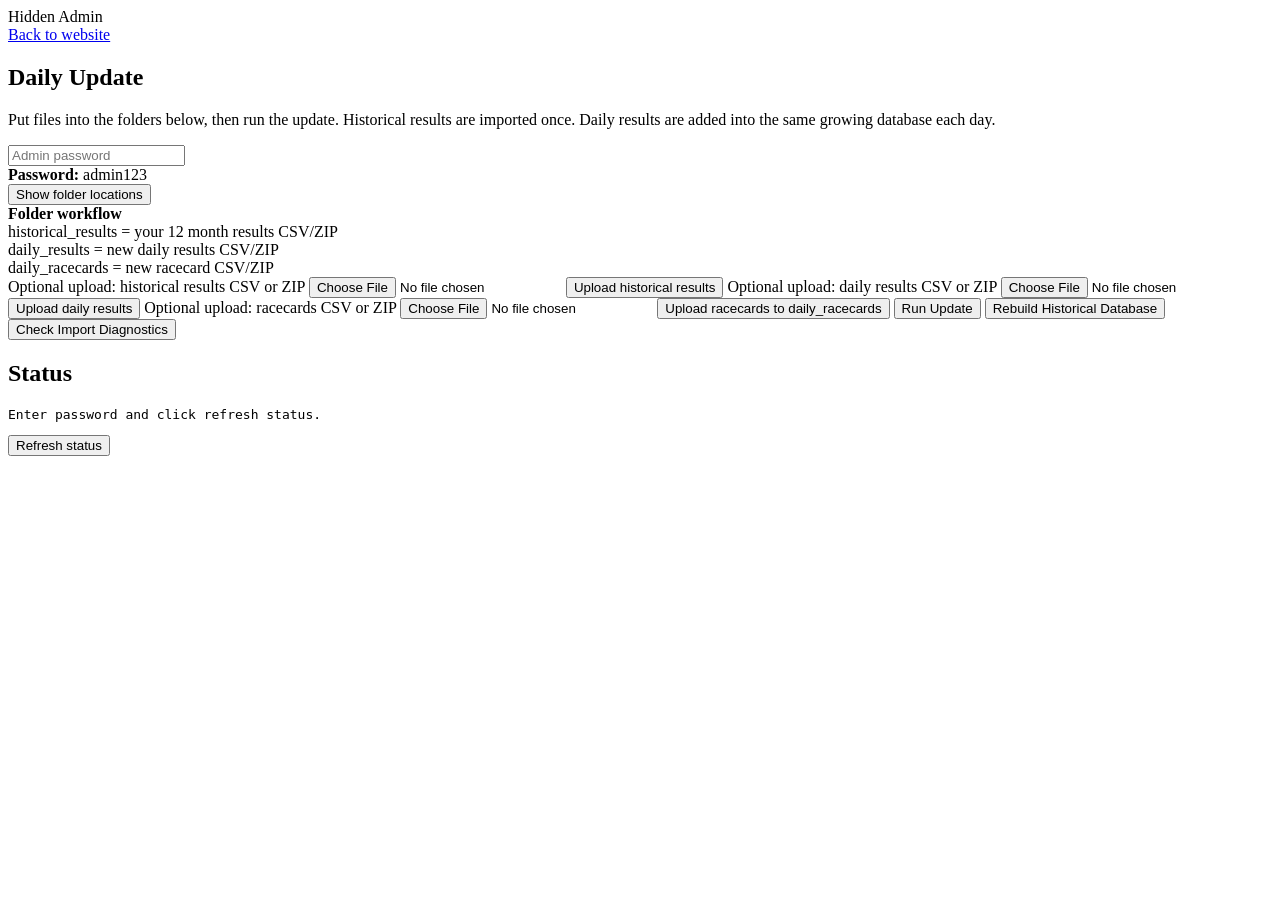
==== frontend/admin.html @ 1d15a95f "Add files via upload" ====
<!doctype html>
<html lang="en">
<head>
  <meta charset="utf-8" />
  <meta name="viewport" content="width=device-width, initial-scale=1" />
  <title>Admin - Race Intelligence Dashboard</title>
  <link rel="stylesheet" href="/static/styles.css" />
</head>
<body>
<header class="header">
  <div class="brand">Hidden Admin</div>
  <nav class="nav"><a href="/">Back to website</a></nav>
</header>
<main class="main">
  <section class="hero">
    <h1>Daily Update</h1>
    <p>Put files into the folders below, then run the update. Historical results are imported once. Daily results are added into the same growing database each day.</p>
  </section>
  <section class="grid">
    <div class="card form">
      <input id="password" type="password" placeholder="Admin password" />
      <div class="note"><strong>Password:</strong> admin123</div>
      <button class="button" onclick="showFolders()">Show folder locations</button>
      <div class="note">
        <strong>Folder workflow</strong><br>
        historical_results = your 12 month results CSV/ZIP<br>
        daily_results = new daily results CSV/ZIP<br>
        daily_racecards = new racecard CSV/ZIP
      </div>
      <label>Optional upload: historical results CSV or ZIP</label>
      <input id="historicalFile" type="file" accept=".csv,.zip" />
      <button class="button" onclick="upload('historical_results')">Upload historical results</button>
      <label>Optional upload: daily results CSV or ZIP</label>
      <input id="dailyResultsFile" type="file" accept=".csv,.zip" />
      <button class="button" onclick="upload('daily_results')">Upload daily results</button>
      <label>Optional upload: racecards CSV or ZIP</label>
      <input id="racecardsFile" type="file" accept=".csv,.zip" />
      <button class="button" onclick="upload('racecards')">Upload racecards to daily_racecards</button>
      <button class="button primary" onclick="runUpdate()">Run Update</button>
      <button class="button danger" onclick="rebuildAll()">Rebuild Historical Database</button>
      <button class="button" onclick="diagnostics()">Check Import Diagnostics</button>
    </div>
    <div class="card">
      <h2>Status</h2>
      <pre id="statusBox">Enter password and click refresh status.</pre>
      <button class="button" onclick="refreshStatus()">Refresh status</button>
    </div>
  </section>
</main>
<script>
const statusBox = document.getElementById('statusBox');
function password(){ return document.getElementById('password').value; }
function setStatus(obj){ statusBox.textContent = typeof obj === 'string' ? obj : JSON.stringify(obj, null, 2); }
function inputFor(type){
  if(type === 'historical_results') return document.getElementById('historicalFile');
  if(type === 'daily_results') return document.getElementById('dailyResultsFile');
  return document.getElementById('racecardsFile');
}
async function upload(type){
  const input = inputFor(type);
  if(!input.files.length){ setStatus('Choose a CSV or ZIP file first.'); return; }
  const form = new FormData();
  form.append('password', password());
  form.append('file_type', type);
  form.append('file', input.files[0]);
  const res = await fetch('/api/admin/upload', {method:'POST', body:form});
  setStatus(await res.json());
}
async function runUpdate(){
  setStatus('Running update. Historical import may take several minutes the first time...');
  const form = new FormData();
  form.append('password', password());
  const res = await fetch('/api/admin/run', {method:'POST', body:form});
  setStatus(await res.json());
}
async function refreshStatus(){
  const res = await fetch('/api/admin/status?password=' + encodeURIComponent(password()));
  setStatus(await res.json());
}

async function rebuildAll(){
  if(!confirm('This will clear the current imported database and rebuild it from the CSV/ZIP files in data_inbox. Continue?')) return;
  setStatus('Rebuilding from folders. This can take several minutes for 12 months of results...');
  const form = new FormData();
  form.append('password', password());
  const res = await fetch('/api/admin/rebuild', {method:'POST', body:form});
  setStatus(await res.json());
}
async function diagnostics(){
  const res = await fetch('/api/admin/diagnostics?password=' + encodeURIComponent(password()));
  setStatus(await res.json());
}

async function showFolders(){
  const res = await fetch('/api/admin/folders?password=' + encodeURIComponent(password()));
  setStatus(await res.json());
}
</script>
</body>
</html>
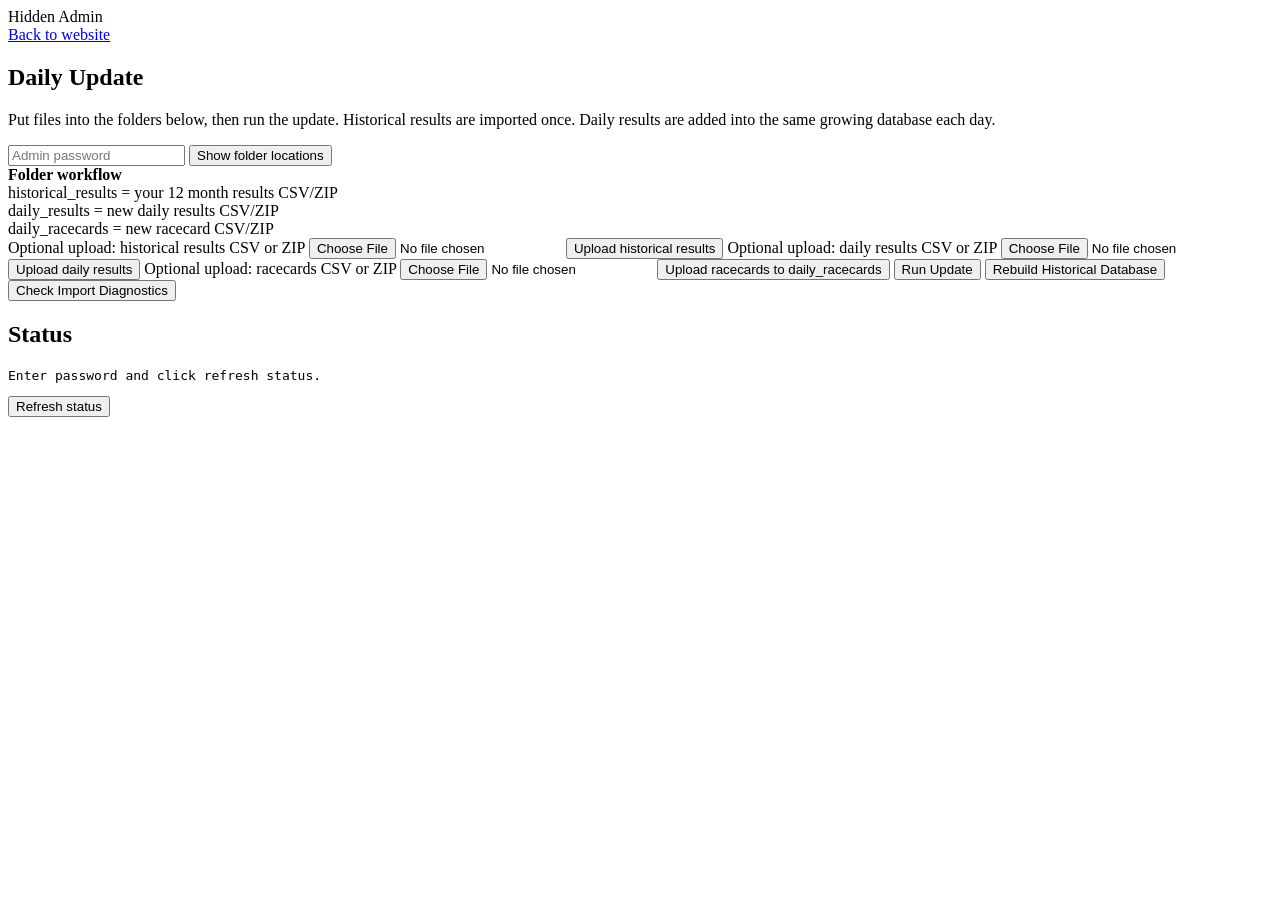
==== commit 8ab8a749: "Update admin.html" ====
--- a/frontend/admin.html
+++ b/frontend/admin.html
@@ -19,7 +19,6 @@
   <section class="grid">
     <div class="card form">
       <input id="password" type="password" placeholder="Admin password" />
-      <div class="note"><strong>Password:</strong> admin123</div>
       <button class="button" onclick="showFolders()">Show folder locations</button>
       <div class="note">
         <strong>Folder workflow</strong><br>
